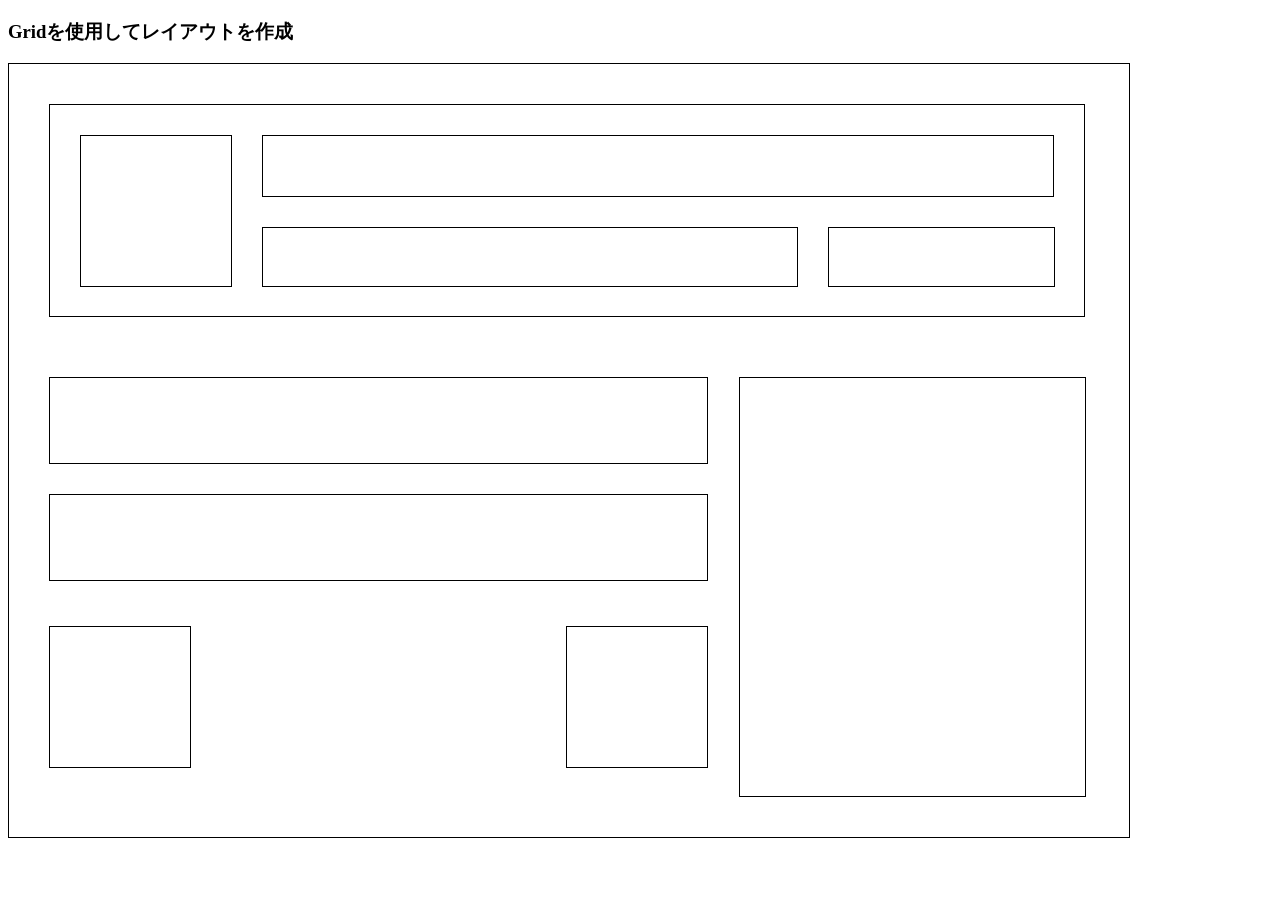
==== HTML CSS編/ドリル2/ドリル レイアウト 2/index.html @ 70273c14 "ドリルレイアウト1.2" ====
<!DOCTYPE html>
<html lang="ja">
  <head>
    <title>CSSドリル2-3</title>
    <meta charset="UTF-8">
    <link rel="stylesheet" href="./style.css">
  </head>
  <body>
    <h3>Gridを使用してレイアウトを作成</h3>
    <div class="DX-BOX">
      <div class="top-box">
        <div class="TP">
          <div class="mini-44"></div>
          <div class="TP-in-1-2-3">
            <div class="mini-1"></div>
            <div class="TP-in-2-3">
              <div class="mini-2"></div>
              <div class="mini-3"></div>
            </div>
          </div>
        </div>
      </div>
      <div class="Under">
        <div class="TP-in-4-22">
          <div class="TP2">
            <div class="mini-4"></div>
            <div class="mini-4"></div>
          </div>
          <div class="TP3">
            <div class="mini-22"></div>
            <div class="mini-22"></div>
          </div>
        </div>
        <div class="mini-66"></div>
      </div>
    </div>
  </body>
</html>
---- HTML CSS編/ドリル2/ドリル レイアウト 2/style.css ----
.DX-BOX {
  display: grid;
  padding: 10px;
  border: 1px solid #000;
  height: 753px;
  width: 1100px;
}

.top-box {
  border: 1px solid #000;
  height: 211px;
  width: 1034px;
  margin: 30px
}

.TP {
  border: none;
  display: grid;
  grid-template-columns: 1fr 1fr;
  padding: 30px;
  gap: 30px;
}

.mini-44 {
  border: 1px solid #000;
  height: 150px;
  width: 150px;
}

.TP-in-1-2-3 {
  border: none;
  display: grid;
  grid-auto-flow: row;
  height: 150px;
  width: 100%;
  gap: 30px;
}

.mini-1 {
  border: 1px solid #000;
  height: 60px;
  width: 790px;
}

.TP-in-2-3{
  border: none;
  display: grid;
  grid-template-columns: 1fr 1fr;
  height: 60px;
  gap: 30px;
}

.mini-2 {
  border: 1px solid #000;
  height: 58px;
  width: 534px;
}

.mini-3 {
  border: 1px solid #000;
  height: 58px;
  width: 225px;
}


/* ーーーーーーーーここから下の段ーーーーーーーーーー */
.Under {
  margin: 30px;
  gap: 30px;
  grid-template-columns: 1fr 1fr;
  border: none;
  height: 420px;
  width: auto;
  display: grid;
  justify-content: space-between;
}

.TP-in-4-22 {
  display: grid;
  gap: 30px;
  border: none;
  height: 418px;
  width: 660px;
}

.mini-66 {
  border: 1px solid #000;
  height: 418px;
  width: 345px;
}

.TP2 {
  border: none;
  gap: 30px;
  display: grid;
  grid-auto-flow: row;
  height: 204px;
  width: 660px;
  align-content: space-between;
}

.mini-4 {
  display: grid;
  gap: 30px;
  border: 1px solid #000;
  height: 85px;
  width: 657px;
}

.TP3 {
  border: none;
  height: 155px;
  width: 659px;
  display: grid;
  grid-template-columns: auto auto;
  justify-content: space-between;
}

.mini-22 {
  border: 1px solid #000;
  height: 140px;
  width: 140px;
}
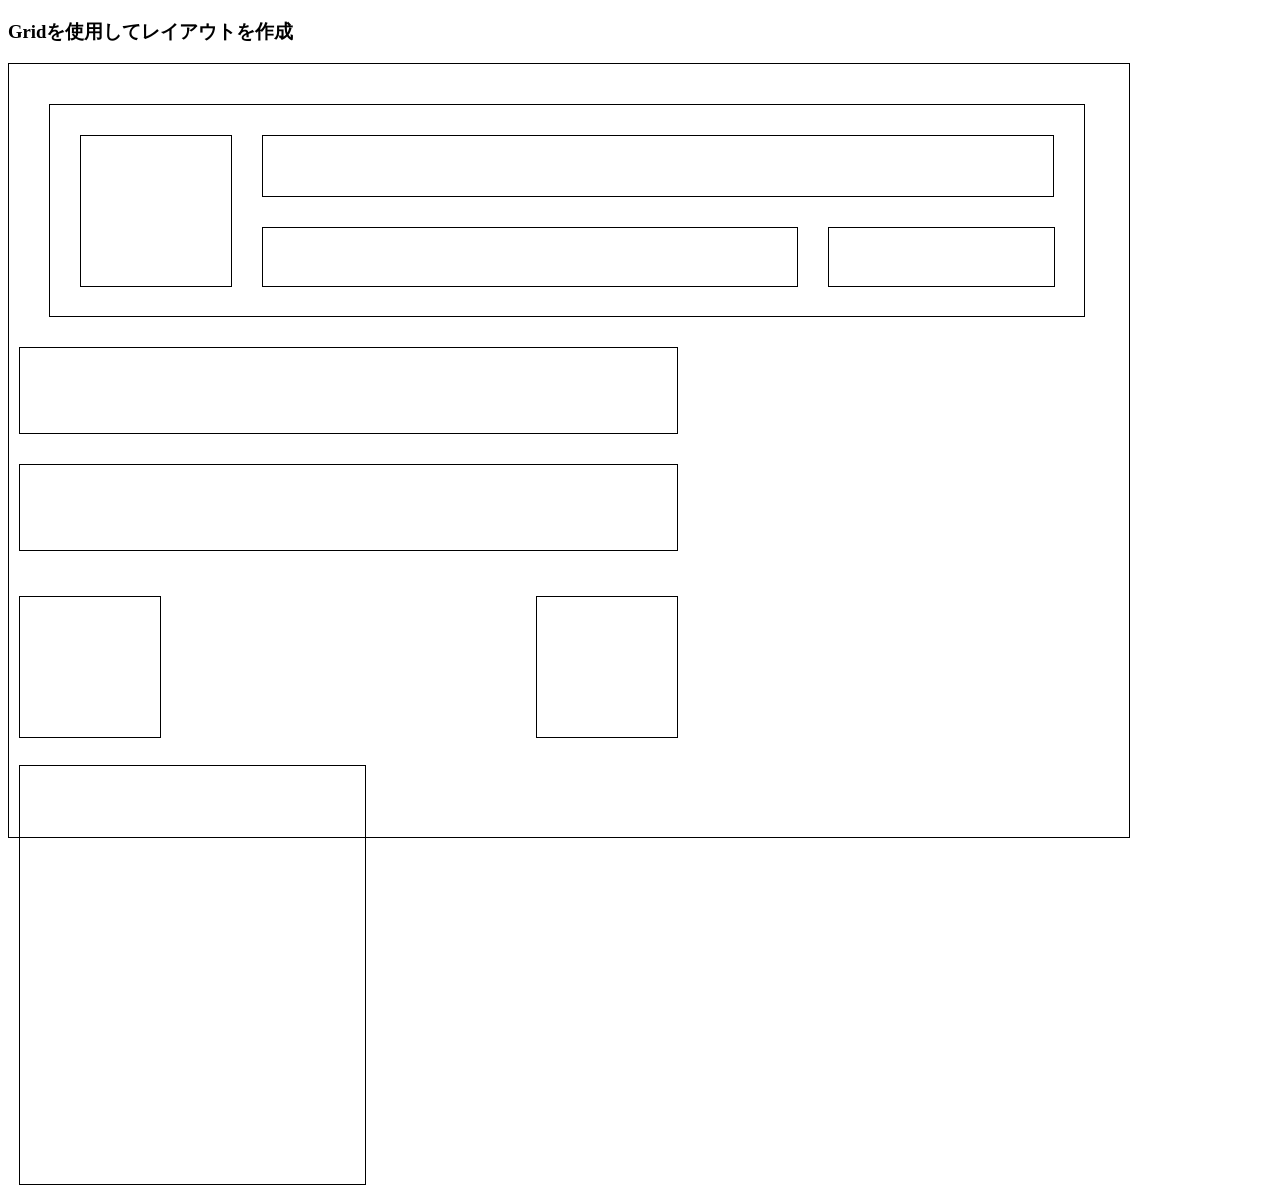
==== commit 0327e427: "class名の大文字修正" ====
--- a/HTML CSS編/ドリル2/ドリル レイアウト 2/index.html
+++ b/HTML CSS編/ドリル2/ドリル レイアウト 2/index.html
@@ -7,26 +7,26 @@
   </head>
   <body>
     <h3>Gridを使用してレイアウトを作成</h3>
-    <div class="DX-BOX">
+    <div class="dx-box">
       <div class="top-box">
-        <div class="TP">
+        <div class="tp">
           <div class="mini-44"></div>
-          <div class="TP-in-1-2-3">
+          <div class="tp-in-1-2-3">
             <div class="mini-1"></div>
-            <div class="TP-in-2-3">
+            <div class="tp-in-2-3">
               <div class="mini-2"></div>
               <div class="mini-3"></div>
             </div>
           </div>
         </div>
       </div>
-      <div class="Under">
-        <div class="TP-in-4-22">
-          <div class="TP2">
+      <div class="under">
+        <div class="tp-in-4-22">
+          <div class="tp2">
             <div class="mini-4"></div>
             <div class="mini-4"></div>
           </div>
-          <div class="TP3">
+          <div class="tp3">
             <div class="mini-22"></div>
             <div class="mini-22"></div>
           </div>
--- a/HTML CSS編/ドリル2/ドリル レイアウト 2/style.css
+++ b/HTML CSS編/ドリル2/ドリル レイアウト 2/style.css
@@ -1,4 +1,4 @@
-.DX-BOX {
+.dx-box {
   display: grid;
   padding: 10px;
   border: 1px solid #000;
@@ -13,7 +13,7 @@
   margin: 30px
 }
 
-.TP {
+.tp {
   border: none;
   display: grid;
   grid-template-columns: 1fr 1fr;
@@ -27,7 +27,7 @@
   width: 150px;
 }
 
-.TP-in-1-2-3 {
+.tp-in-1-2-3 {
   border: none;
   display: grid;
   grid-auto-flow: row;
@@ -42,7 +42,7 @@
   width: 790px;
 }
 
-.TP-in-2-3{
+.tp-in-2-3{
   border: none;
   display: grid;
   grid-template-columns: 1fr 1fr;
@@ -75,7 +75,7 @@
   justify-content: space-between;
 }
 
-.TP-in-4-22 {
+.tp-in-4-22 {
   display: grid;
   gap: 30px;
   border: none;
@@ -89,7 +89,7 @@
   width: 345px;
 }
 
-.TP2 {
+.tp2 {
   border: none;
   gap: 30px;
   display: grid;
@@ -107,7 +107,7 @@
   width: 657px;
 }
 
-.TP3 {
+.tp3 {
   border: none;
   height: 155px;
   width: 659px;
